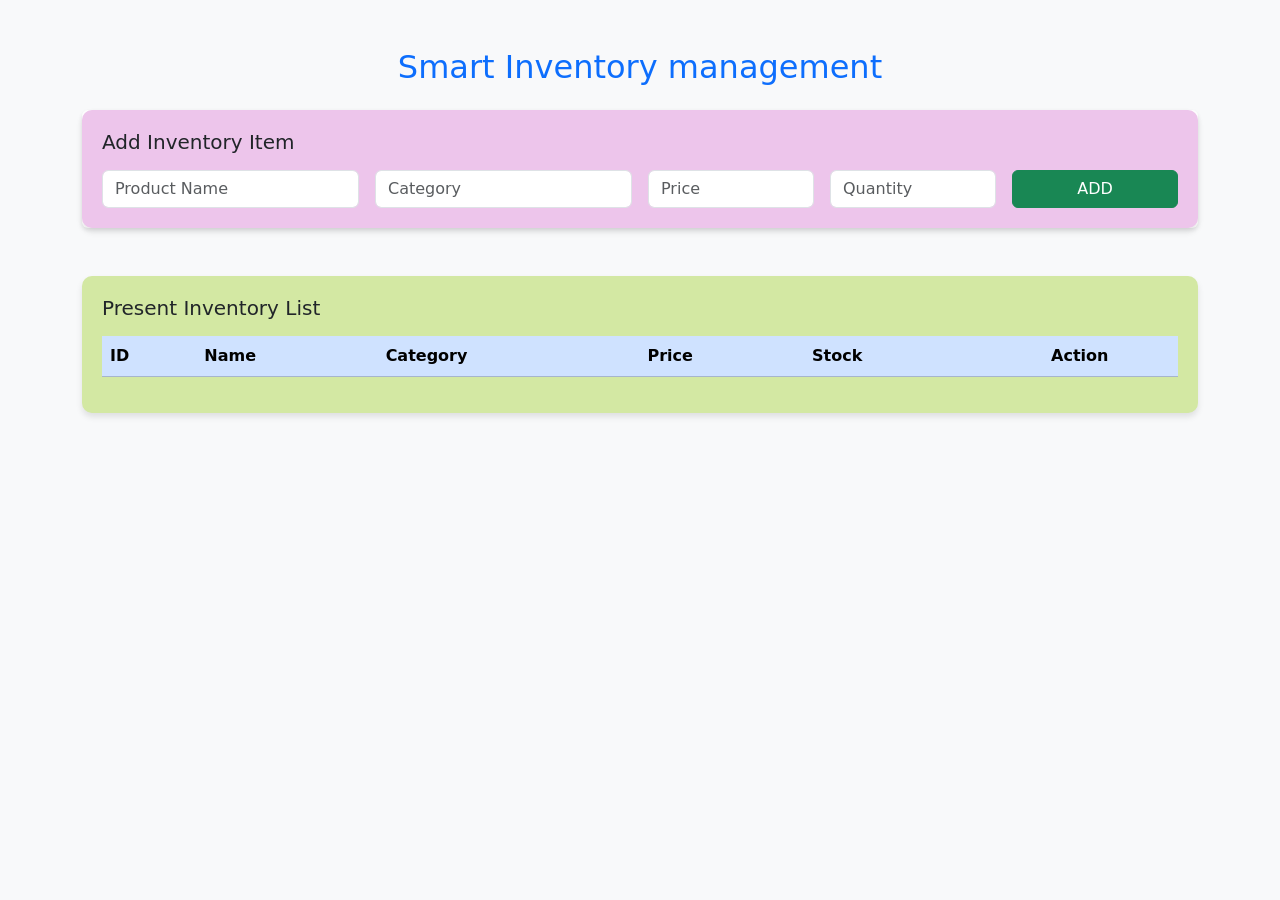
==== src/main/resources/static/index.html @ 26d0d36e "new" ====
<!DOCTYPE html>
<html lang="en">
    <head>
        <meta charset="UTF-8">
        <meta name="viewport" content="width=device-width, initial-scale=1.0">
        <title>Inventory Manager</title>
        <link
            href="https://cdn.jsdelivr.net/npm/bootstrap@5.3.0/dist/css/bootstrap.min.css"
            rel="stylesheet">
        <link rel="stylesheet" href="style.css">
    </head>
    <body class="bg-light">
        <div class="container mt-5">
            <h2 class="text-center mb-4 text-primary">Smart Inventory management</h2>

            <div class="card border-0 shadow-sm mb-5">
                <div class="card-body">
                    <h5 class="card-title mb-3">Add Inventory Item</h5>
                    <form id="productForm" class="row g-3">
                        <div class="col-md-3">
                            <input type="text" id="name" class="form-control"
                                placeholder="Product Name" required>
                        </div>
                        <div class="col-md-3">
                            <input type="text" id="category"
                                class="form-control"
                                placeholder="Category"
                                required>
                        </div>
                        <div class="col-md-2">
                            <input type="number" id="price" class="form-control"
                                placeholder="Price" step="0.01" required>
                        </div>
                        <div class="col-md-2">
                            <input type="number" id="stock" class="form-control"
                                placeholder="Quantity" required>
                        </div>
                        <div class="col-md-2">
                            <button type="submit"
                                class="btn btn-success w-100">ADD</button>
                        </div>
                    </form>
                </div>
            </div>

            <div class="table-container">
                <h5 class="mb-3">Present Inventory List</h5>
                <table class="table table-hover align-middle">
                    <thead class="table-primary">
                        <tr>
                            <th>ID</th>
                            <th>Name</th>
                            <th>Category</th>
                            <th>Price</th>
                            <th>Stock</th>
                            <th class="text-center">Action</th>
                        </tr>
                    </thead>
                    <tbody id="inventoryBody">
                    </tbody>
                </table>
            </div>
        </div>
    </body>
    <script src="main.js"></script>
</html>
---- src/main/resources/static/style.css ----
.table-container { background: rgb(211, 232, 163); padding: 20px; border-radius: 10px; box-shadow: 0 4px 6px rgba(0,0,0,0.1); }
.card-body{ background: rgb(237, 197, 235); padding: 20px; border-radius: 10px; box-shadow: 0 4px 6px rgba(0,0,0,0.1); }
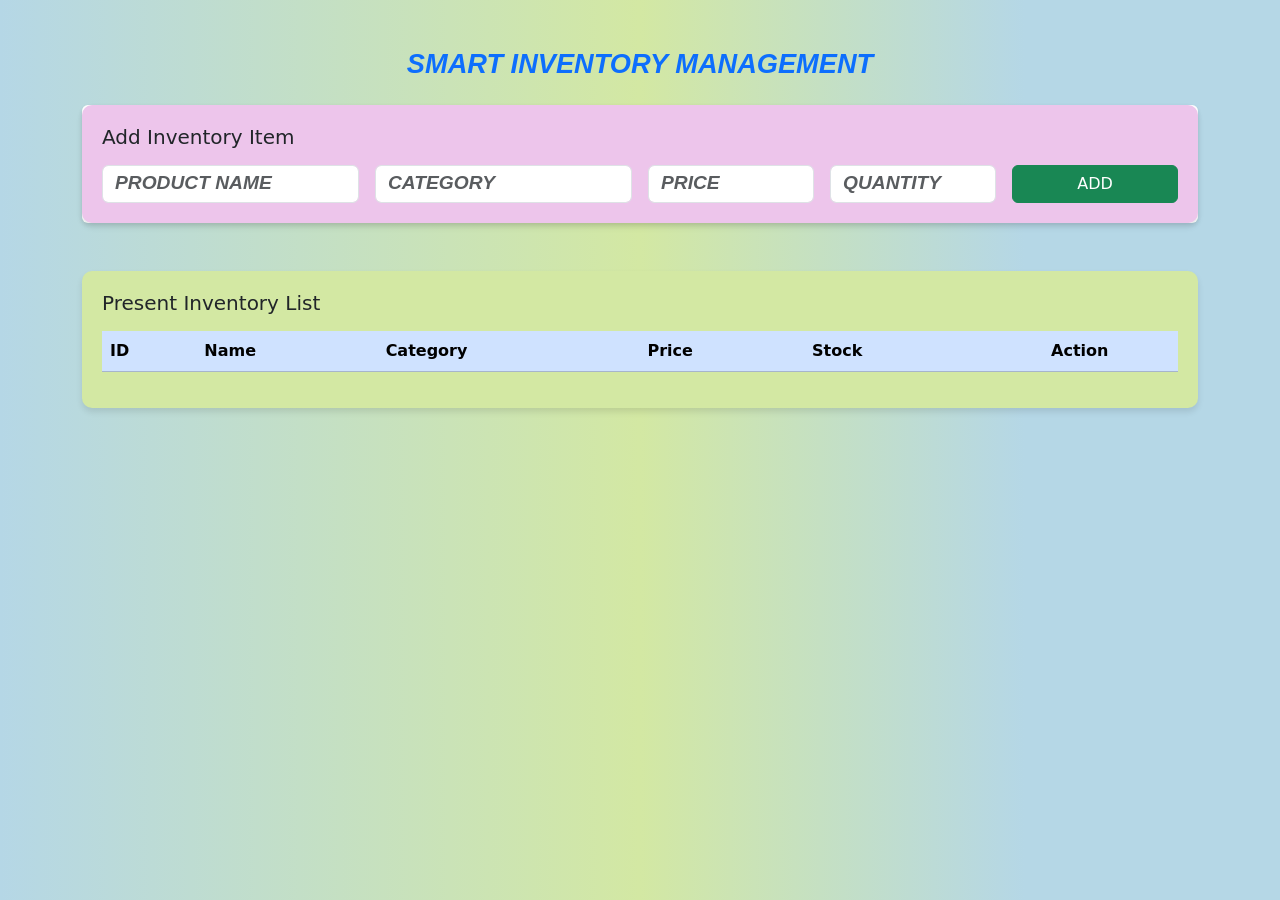
==== commit 3195efd3: "new1" ====
--- a/src/main/resources/static/index.html
+++ b/src/main/resources/static/index.html
@@ -11,29 +11,28 @@
     </head>
     <body class="bg-light">
         <div class="container mt-5">
-            <h2 class="text-center mb-4 text-primary">Smart Inventory management</h2>
-
+            <h2 class="text-center mb-4 text-primary" id="smart"><b>SMART INVENTORY MANAGEMENT</b></h2>
             <div class="card border-0 shadow-sm mb-5">
                 <div class="card-body">
                     <h5 class="card-title mb-3">Add Inventory Item</h5>
                     <form id="productForm" class="row g-3">
                         <div class="col-md-3">
                             <input type="text" id="name" class="form-control"
-                                placeholder="Product Name" required>
+                                placeholder="PRODUCT NAME" required>
                         </div>
                         <div class="col-md-3">
                             <input type="text" id="category"
                                 class="form-control"
-                                placeholder="Category"
+                                placeholder="CATEGORY"
                                 required>
                         </div>
                         <div class="col-md-2">
                             <input type="number" id="price" class="form-control"
-                                placeholder="Price" step="0.01" required>
+                                placeholder="PRICE" step="0.01" required>
                         </div>
                         <div class="col-md-2">
                             <input type="number" id="stock" class="form-control"
-                                placeholder="Quantity" required>
+                                placeholder="QUANTITY" required>
                         </div>
                         <div class="col-md-2">
                             <button type="submit"
--- a/src/main/resources/static/style.css
+++ b/src/main/resources/static/style.css
@@ -1,2 +1,42 @@
-        .table-container { background: rgb(211, 232, 163); padding: 20px; border-radius: 10px; box-shadow: 0 4px 6px rgba(0,0,0,0.1); }
-.card-body{ background: rgb(237, 197, 235); padding: 20px; border-radius: 10px; box-shadow: 0 4px 6px rgba(0,0,0,0.1); }+.table-container {
+    background: rgb(211, 232, 163);
+    padding: 20px;
+    border-radius: 10px;
+    box-shadow: 0 4px 6px rgba(0, 0, 0, 0.1);
+}
+
+.card-body {
+    background: rgb(237, 197, 235);
+    padding: 20px;
+    border-radius: 10px;
+    box-shadow: 0 4px 6px rgba(0, 0, 0, 0.1);
+}
+
+body {
+    background: rgb(255, 255, 255);
+    background: linear-gradient(90deg, rgb(181, 215, 230) 0%, rgba(211, 232, 163, 1) 50%, rgba(211, 232, 163, 1) 50%, rgba(181, 215, 230) 80%);
+
+}
+
+input::-webkit-outer-spin-button,
+input::-webkit-inner-spin-button {
+    -webkit-appearance: none;
+    margin: 0;
+}
+
+input::placeholder {
+    color: #999;
+    font-family: 'Arial', sans-serif;
+    font-size: 1.2em;
+    font-style: italic;
+    font-weight: bold;
+}
+
+
+#smart {
+    color: #999;
+    font-family: 'Arial', sans-serif;
+    font-size: 1.7em;
+    font-style: italic;
+    font-weight: bold;
+}
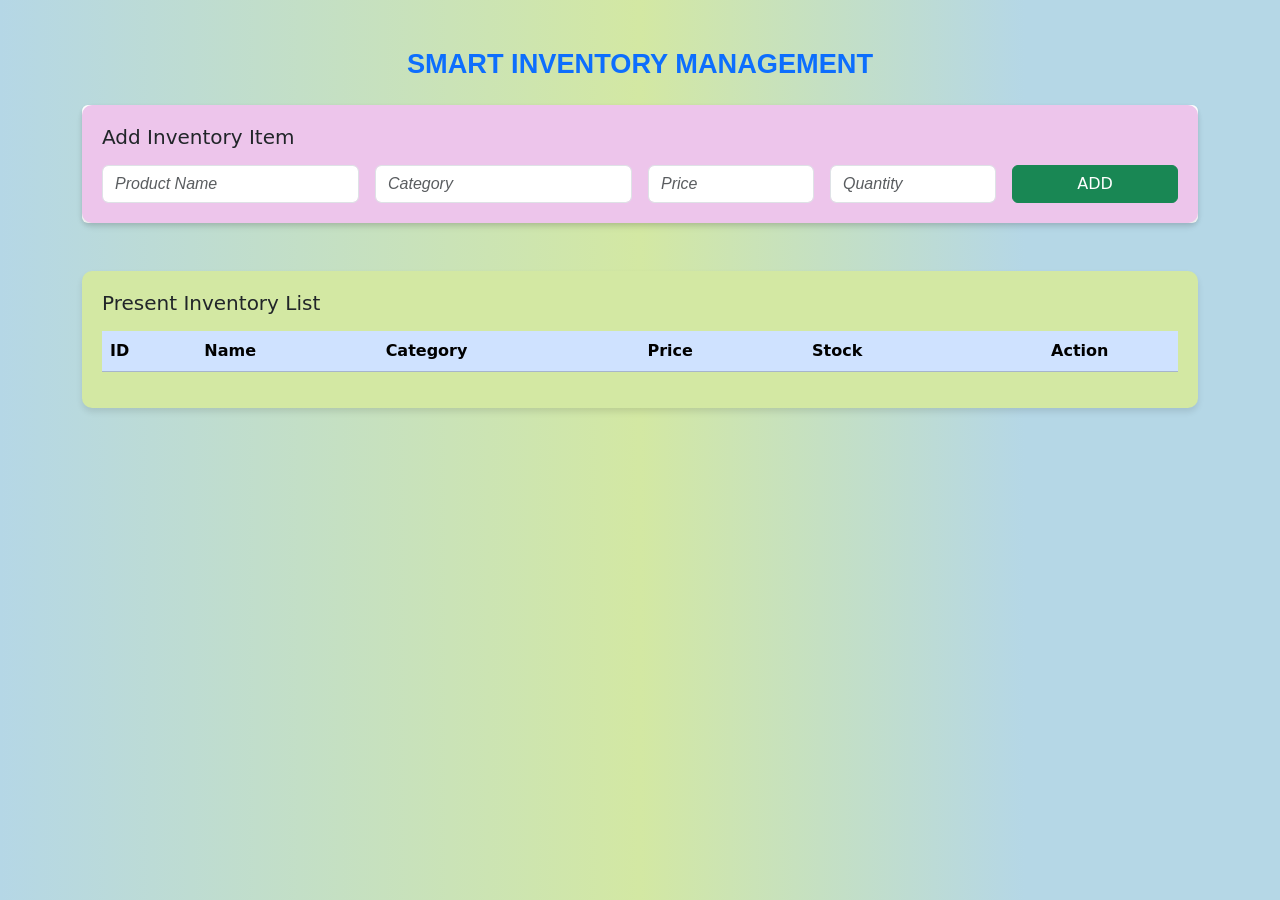
==== commit 8b0b036f: "inventory" ====
--- a/src/main/resources/static/index.html
+++ b/src/main/resources/static/index.html
@@ -18,21 +18,21 @@
                     <form id="productForm" class="row g-3">
                         <div class="col-md-3">
                             <input type="text" id="name" class="form-control"
-                                placeholder="PRODUCT NAME" required>
+                                placeholder="Product Name" required>
                         </div>
                         <div class="col-md-3">
                             <input type="text" id="category"
                                 class="form-control"
-                                placeholder="CATEGORY"
+                                placeholder="Category"
                                 required>
                         </div>
                         <div class="col-md-2">
                             <input type="number" id="price" class="form-control"
-                                placeholder="PRICE" step="0.01" required>
+                                placeholder="Price" step="0.01" required>
                         </div>
                         <div class="col-md-2">
                             <input type="number" id="stock" class="form-control"
-                                placeholder="QUANTITY" required>
+                                placeholder="Quantity" required>
                         </div>
                         <div class="col-md-2">
                             <button type="submit"
--- a/src/main/resources/static/style.css
+++ b/src/main/resources/static/style.css
@@ -27,9 +27,9 @@
 input::placeholder {
     color: #999;
     font-family: 'Arial', sans-serif;
-    font-size: 1.2em;
+    font-size: 1.0em;
     font-style: italic;
-    font-weight: bold;
+    /* font-weight: bold; */
 }
 
 
@@ -37,6 +37,6 @@
     color: #999;
     font-family: 'Arial', sans-serif;
     font-size: 1.7em;
-    font-style: italic;
+    /* font-style: italic; */
     font-weight: bold;
 }
